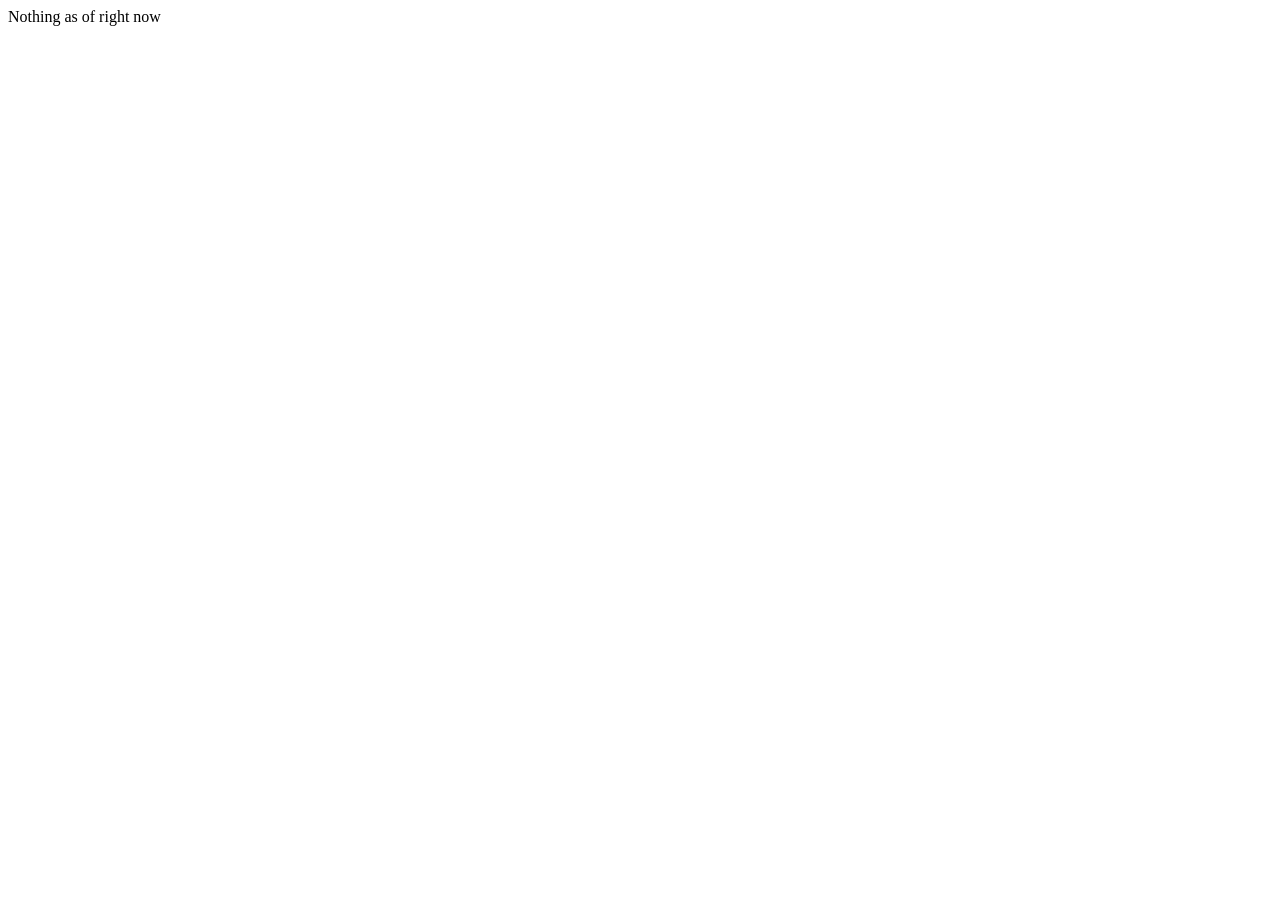
==== work.html @ fd1b87b5 "Update navigation links and add social media icons" ====
<!DOCTYPE html>
<html lang="en">
<head>
    <meta charset="UTF-8">
    <meta name="viewport" content="width=device-width, initial-scale=1.0">
    <title>Document</title>
</head>
<body>
    Nothing as of right now
</body>
</html>
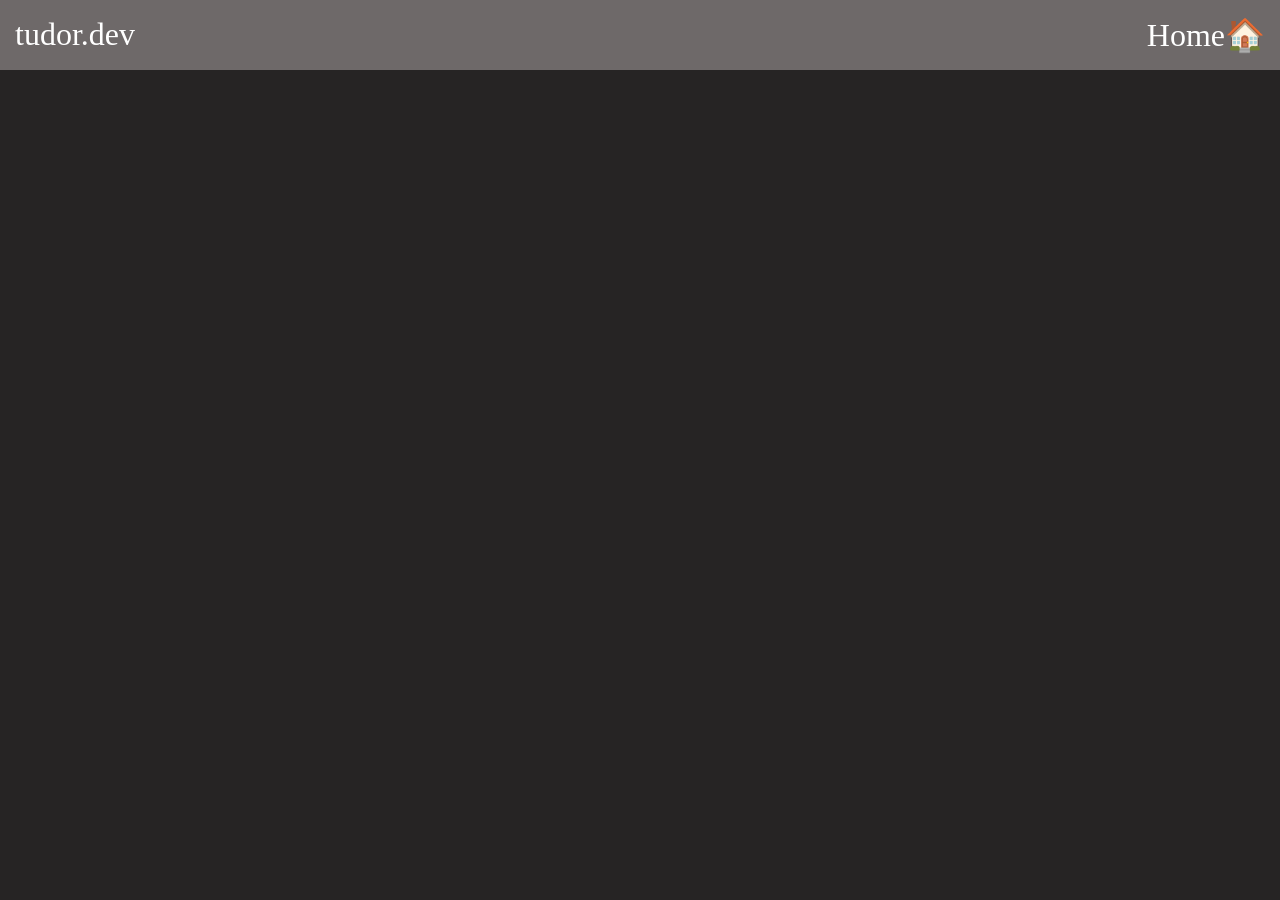
==== commit d519593d: "starting work page" ====
--- a/work.html
+++ b/work.html
@@ -4,8 +4,19 @@
     <meta charset="UTF-8">
     <meta name="viewport" content="width=device-width, initial-scale=1.0">
     <title>Document</title>
+    <link rel="stylesheet" href="./work.css">
 </head>
 <body>
-    Nothing as of right now
+    <nav>
+        <div class="navContainer">
+            <a href="/Portfolio/index.html" id="home">
+                tudor.dev
+            </a>
+
+            <a id="work" href="/Portfolio/work.html">
+                Home🏠
+            </a>
+        </div>
+    </nav>
 </body>
 </html>
--- a/work.css
+++ b/work.css
@@ -0,0 +1,36 @@
+body{
+    margin: 0;
+    background-color: rgb(38, 36, 36);
+    font-family: "Roboto Mono";
+    overflow: hidden;
+}
+
+nav{
+    height: 70px;
+    width: 100vw;
+    background-color: rgb(110, 105, 105);
+    align-items: center;
+    display: flex;
+    color: white;
+}
+
+.navContainer{
+    display: flex;
+    justify-content: space-between;
+    width: 100vw;
+}
+
+a{
+    text-decoration: none;
+    color: white;
+}
+
+#home{
+    margin-left: 15px;
+    font-size: 2rem;
+}
+
+#work{
+    margin-right: 15px;
+    font-size: 2rem;
+}
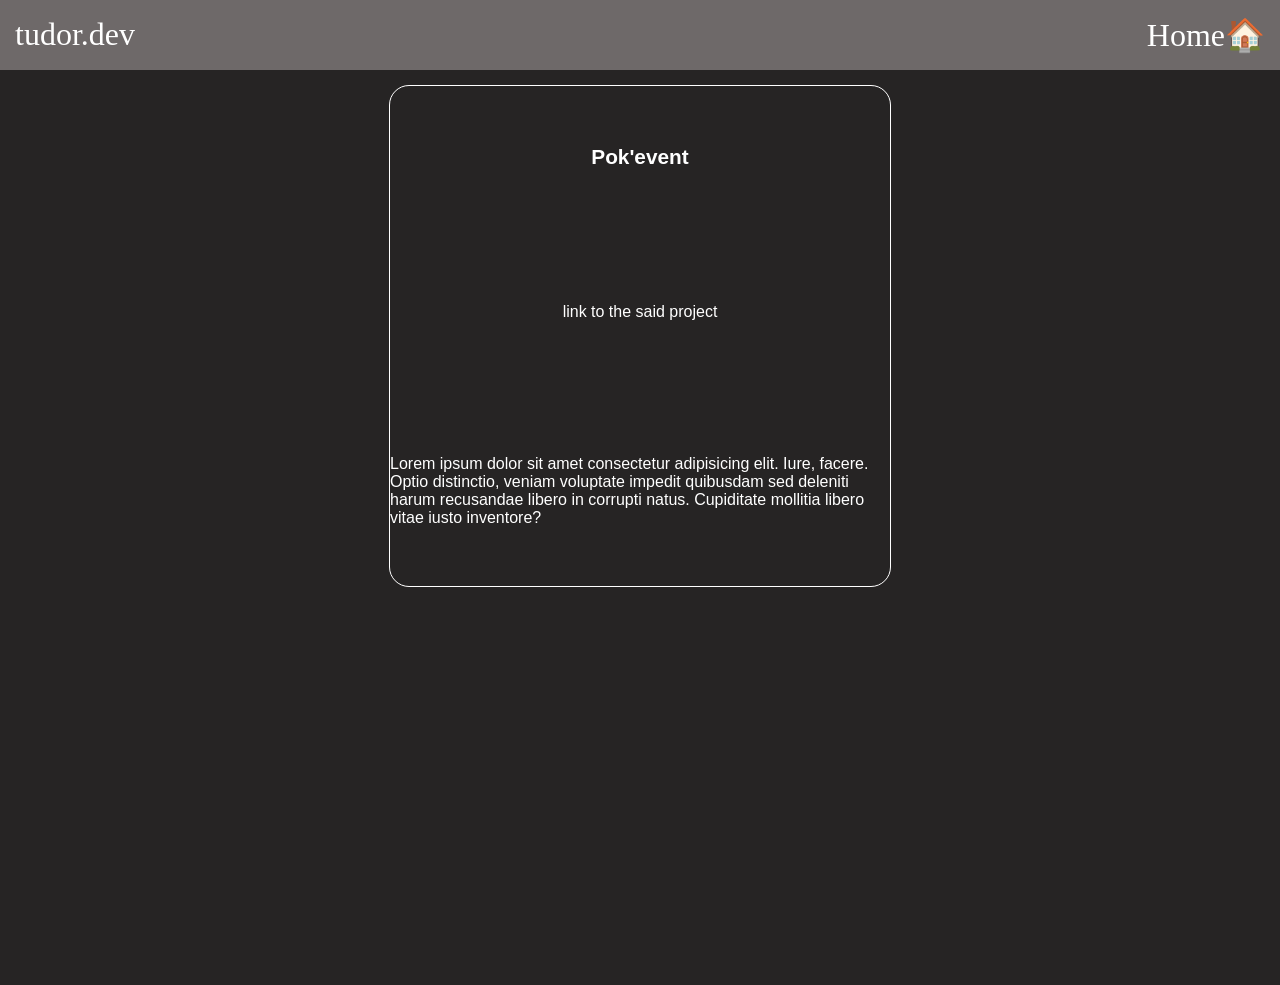
==== commit 419d4d03: "made the main component for the projects" ====
--- a/work.html
+++ b/work.html
@@ -18,5 +18,24 @@
             </a>
         </div>
     </nav>
+
+    <main>
+        <!-- rince and repeat for each project since i don't know how to fetch them -->
+        <div class="work-square">
+            <div class="project-title">
+                Pok'event
+            </div>
+
+            <div class="project-link">
+                <a href="">
+                    link to the said project
+                </a>
+            </div>
+
+            <div class="project-description">
+                Lorem ipsum dolor sit amet consectetur adipisicing elit. Iure, facere. Optio distinctio, veniam voluptate impedit quibusdam sed deleniti harum recusandae libero in corrupti natus. Cupiditate mollitia libero vitae iusto inventore?
+            </div>
+        </div>
+    </main>
 </body>
 </html>
--- a/work.css
+++ b/work.css
@@ -12,6 +12,7 @@
     align-items: center;
     display: flex;
     color: white;
+    margin-bottom: 15px;
 }
 
 .navContainer{
@@ -33,4 +34,33 @@
 #work{
     margin-right: 15px;
     font-size: 2rem;
+}
+
+main{
+    display: flex;
+    height: 100vh;
+    justify-content: space-around;
+}
+
+.work-square{
+    display: flex;
+    flex-flow: column;
+    gap: 15px;
+    color: white;
+    font-family: Arial, Helvetica, sans-serif;
+    height: 500px;
+    width: 500px;
+    border: 1px solid white;
+    justify-content: space-around;
+    border-radius: 20px;
+}
+
+.project-title{
+    font-size: 1.3rem;
+    text-align: center;
+    font-weight: bold;
+}
+
+.project-link{
+    text-align: center;
 }
